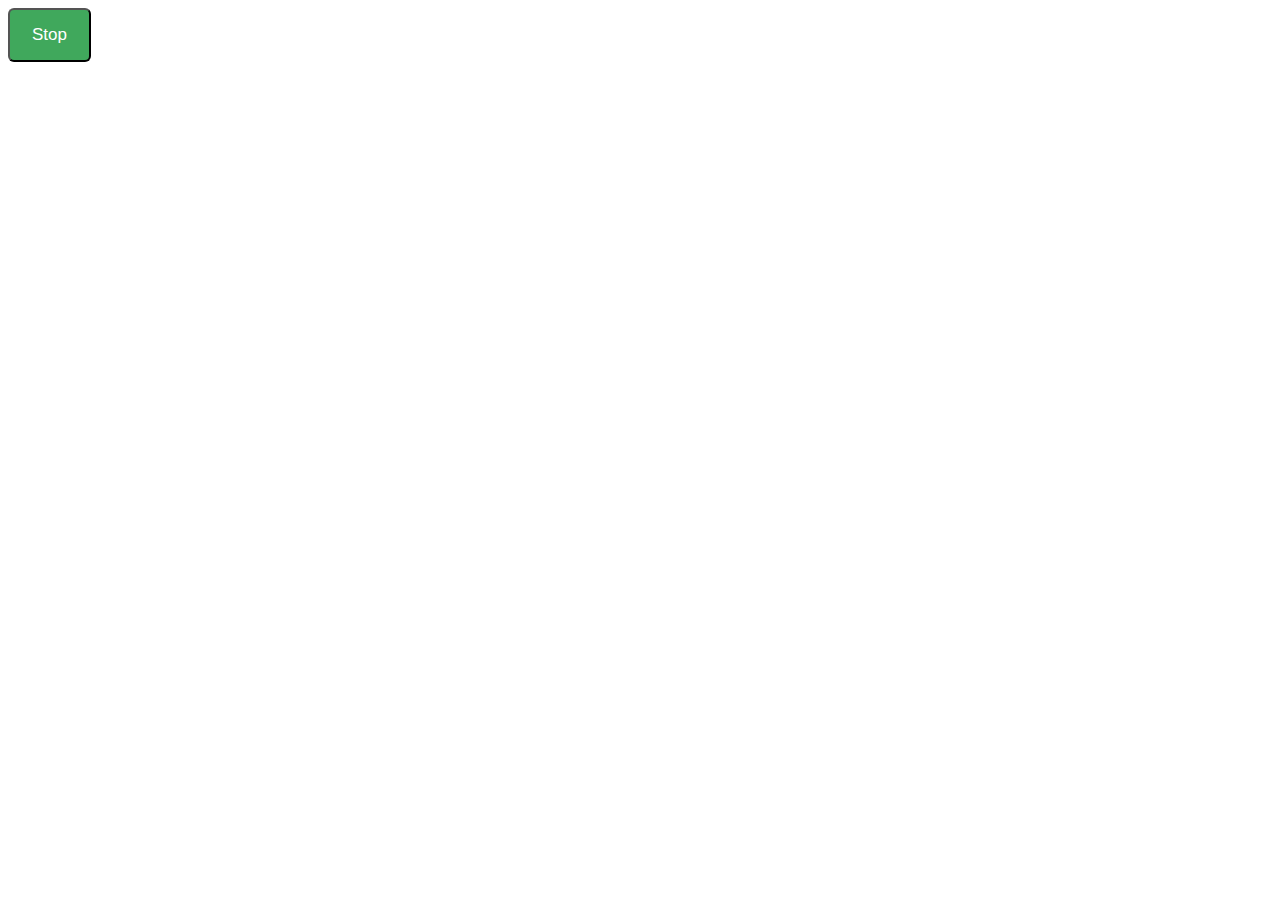
==== index.html @ 2979ba49 "Drawing Static Rain Drops" ====
<!DOCTYPE html>
<html lang="en">

<head>
    <meta charset="UTF-8">
    <meta name="viewport" content="width=device-width, initial-scale=1.0">
    <meta http-equiv="X-UA-Compatible" content="ie=edge">
    <link rel="stylesheet" href="style.css">
    <title>D3 Fun</title>

</head>

<body>
    <button onclick='stop()' id='stopButton'>Stop</button>

</body>


<script src="https://d3js.org/d3.v5.min.js"></script>
<script type="text/javascript" src="./particles.js"></script>
<script type="text/javascript" src="./rain.js"></script>


</html>
---- style.css ----
#stopButton{
    position: fixed;
    background-color:#40a85c;
	-moz-border-radius:6px;
	-webkit-border-radius:6px;
	border-radius:6px;
	display:inline-block;
	cursor:pointer;
	color:#ffffff;
	font-size:17px;
	padding:15px 22px;
	text-decoration:none;
}

.link{
    stroke: #1fb373;
}

.particlesCanvas{
    background-color: rgb(174, 174, 174);
}

.particle{
    fill: #0e623e72;
}


.raindrop{
    stroke: black;
}
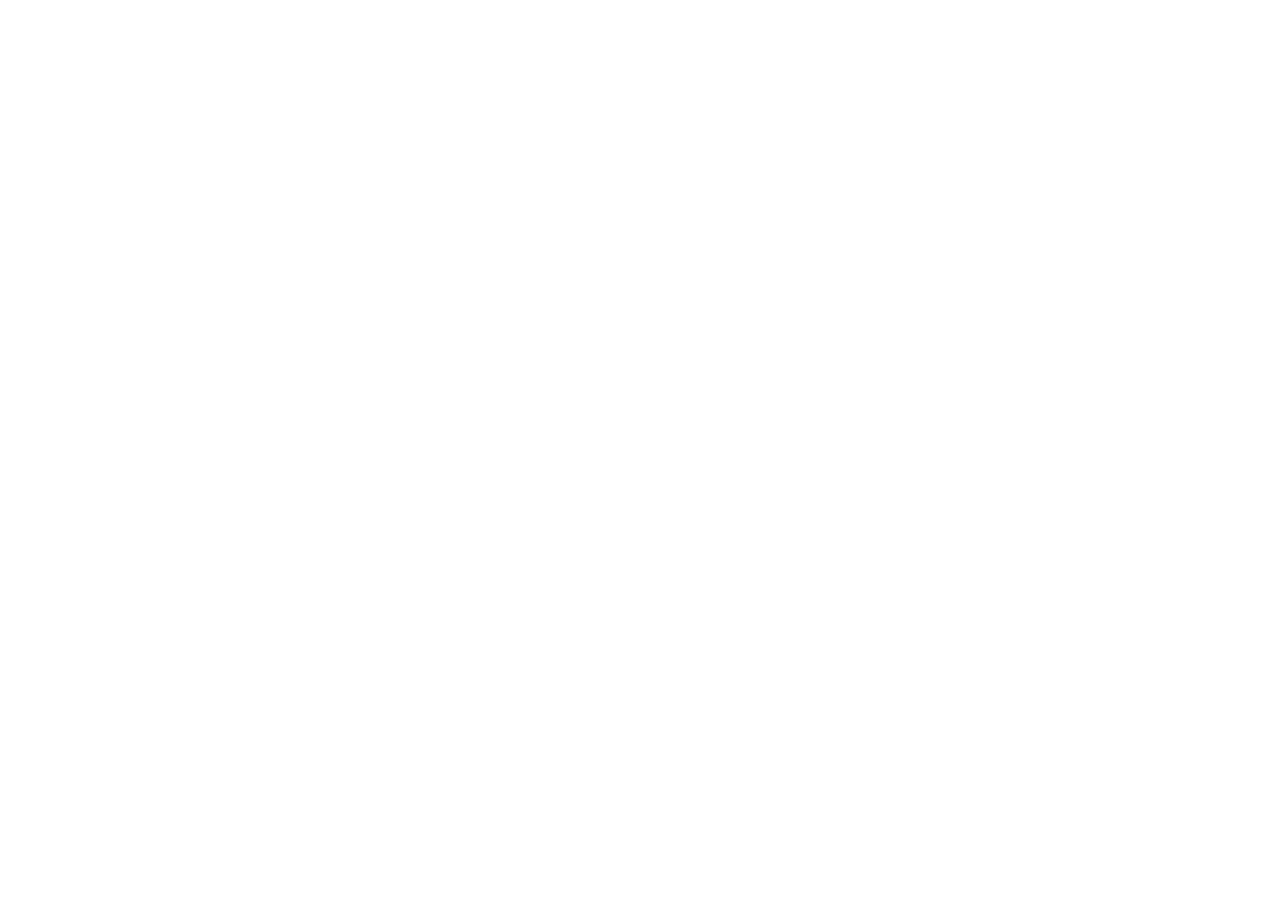
==== commit c0ff1a62: "Reworked Folder Struct" ====
--- a/index.html
+++ b/index.html
@@ -11,14 +11,20 @@
 </head>
 
 <body>
-    <button onclick='stop()' id='stopButton'>Stop</button>
+    <!--<button onclick='stop()' id='stopButton'>Stop</button>-->
 
 </body>
 
 
 <script src="https://d3js.org/d3.v5.min.js"></script>
-<script type="text/javascript" src="./particles.js"></script>
-<script type="text/javascript" src="./rain.js"></script>
+
+<script type="text/javascript" src="./util.js"></script>
+
+<!-- <link rel="stylesheet" href="./particles/particlestyle.css">
+<script type="text/javascript" src="./particles/particles.js"></script> -->
+
+<link rel="stylesheet" href="./rain/rainstyle.css">
+<script type="text/javascript" src="./rain/rain.js"></script>
 
 
 </html>--- a/style.css
+++ b/style.css
@@ -1,30 +1,4 @@
-#stopButton{
-    position: fixed;
-    background-color:#40a85c;
-	-moz-border-radius:6px;
-	-webkit-border-radius:6px;
-	border-radius:6px;
-	display:inline-block;
-	cursor:pointer;
-	color:#ffffff;
-	font-size:17px;
-	padding:15px 22px;
-	text-decoration:none;
+.effect {
+	width: fit-content;
 }
 
-.link{
-    stroke: #1fb373;
-}
-
-.particlesCanvas{
-    background-color: rgb(174, 174, 174);
-}
-
-.particle{
-    fill: #0e623e72;
-}
-
-
-.raindrop{
-    stroke: black;
-}--- a/particles/particlestyle.css
+++ b/particles/particlestyle.css
@@ -0,0 +1,23 @@
+#stopButton {
+	position: fixed;
+	background-color: #40a85c;
+	-moz-border-radius: 6px;
+	-webkit-border-radius: 6px;
+	border-radius: 6px;
+	display: inline-block;
+	cursor: pointer;
+	color: #ffffff;
+	font-size: 17px;
+	padding: 15px 22px;
+	text-decoration: none;
+}
+
+.link {
+	stroke: #1fb373;
+}
+
+
+
+.particle {
+	fill: #0e623e72;
+}--- a/rain/rainstyle.css
+++ b/rain/rainstyle.css
@@ -0,0 +1,40 @@
+#wind {
+	width: 100%;
+	left: 380px;
+	position: relative
+}
+
+.slider {
+	-webkit-appearance: none;
+	width: 200px;
+	height: 25px;
+	background: #d3d3d3;
+	outline: none;
+	opacity: 0.7;
+	-webkit-transition: .2s;
+	transition: opacity .2s;
+}
+
+.slider:hover {
+	opacity: 1;
+}
+
+.slider::-webkit-slider-thumb {
+	-webkit-appearance: none;
+	appearance: none;
+	width: 25px;
+	height: 25px;
+	background: #4CAF50;
+	cursor: pointer;
+}
+
+.slider::-moz-range-thumb {
+	width: 25px;
+	height: 25px;
+	background: #4CAF50;
+	cursor: pointer;
+}
+
+.raindrop {
+	stroke: rgb(41, 13, 135);
+}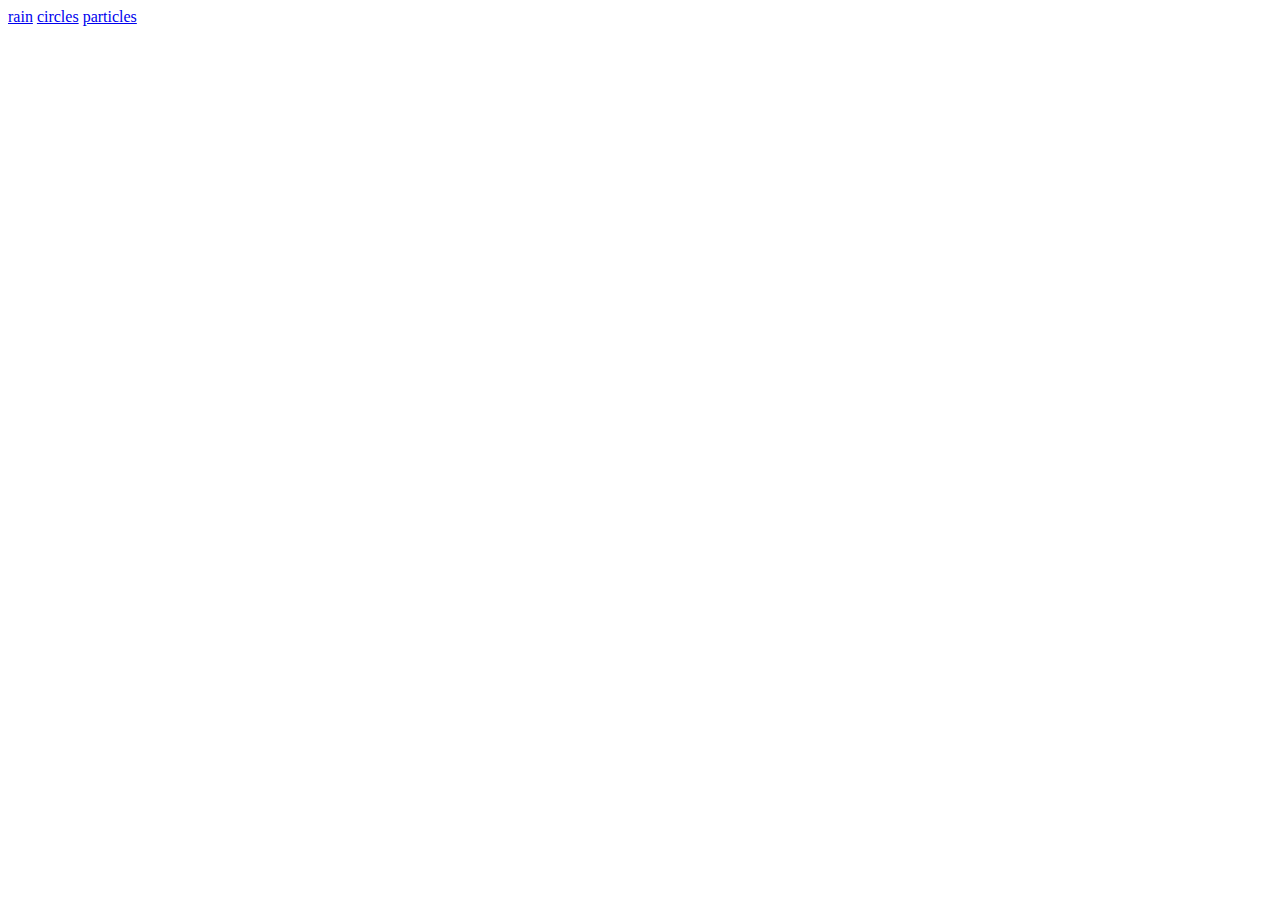
==== commit 5d50e1ae: "Moved Each Effect To Seprate html Files" ====
--- a/index.html
+++ b/index.html
@@ -11,20 +11,16 @@
 </head>
 
 <body>
-    <!--<button onclick='stop()' id='stopButton'>Stop</button>-->
+    <a href="./rain/rain.html">rain</a>
+    <a href="./circles/circles.html">circles</a>
+    <a href="./particles/particles.html">particles</a>
 
 </body>
 
 
-<script src="https://d3js.org/d3.v5.min.js"></script>
 
-<script type="text/javascript" src="./util.js"></script>
 
-<!-- <link rel="stylesheet" href="./particles/particlestyle.css">
-<script type="text/javascript" src="./particles/particles.js"></script> -->
 
-<link rel="stylesheet" href="./rain/rainstyle.css">
-<script type="text/javascript" src="./rain/rain.js"></script>
 
 
 </html>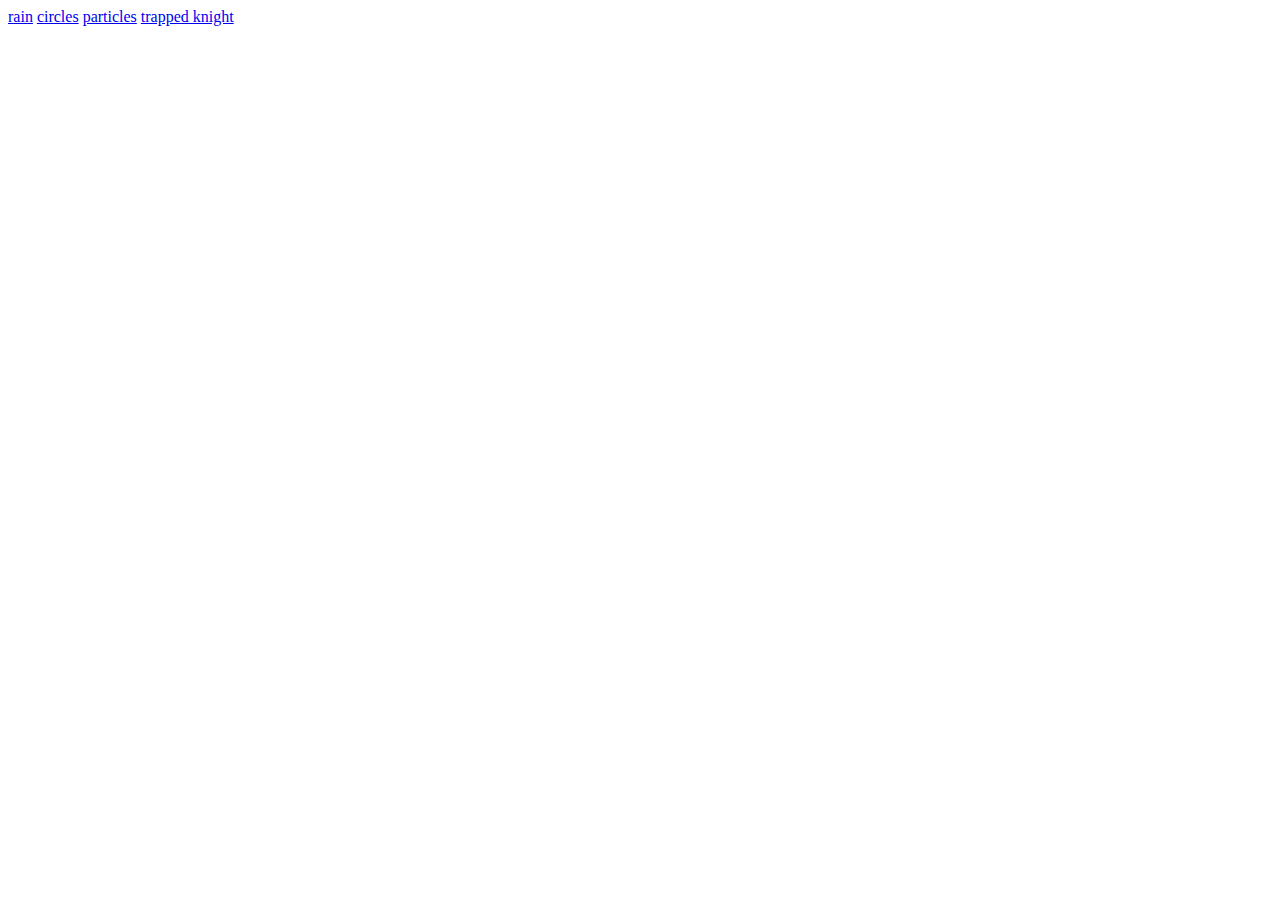
==== commit ca5b27ad: "Generating Spiral Matrix" ====
--- a/index.html
+++ b/index.html
@@ -14,6 +14,7 @@
     <a href="./rain/rain.html">rain</a>
     <a href="./circles/circles.html">circles</a>
     <a href="./particles/particles.html">particles</a>
+    <a href="./trappedKnight/trappedKnight.html">trapped knight</a>
 
 </body>
 
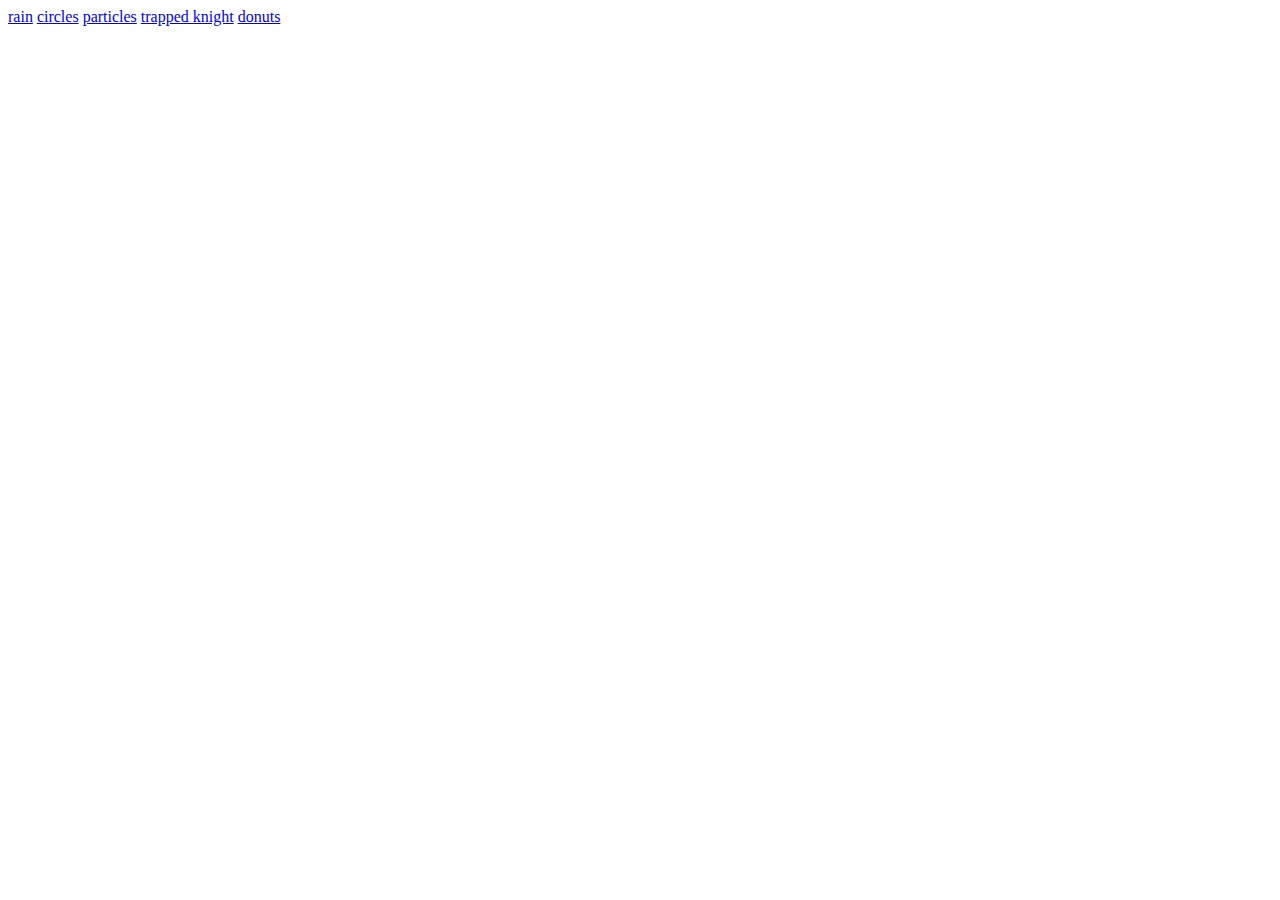
==== commit e2a5f18a: "Donuts FIles init" ====
--- a/index.html
+++ b/index.html
@@ -15,6 +15,7 @@
     <a href="./circles/circles.html">circles</a>
     <a href="./particles/particles.html">particles</a>
     <a href="./trappedKnight/trappedKnight.html">trapped knight</a>
+    <a href="./donuts//donuts.html">donuts</a>
 
 </body>
 
